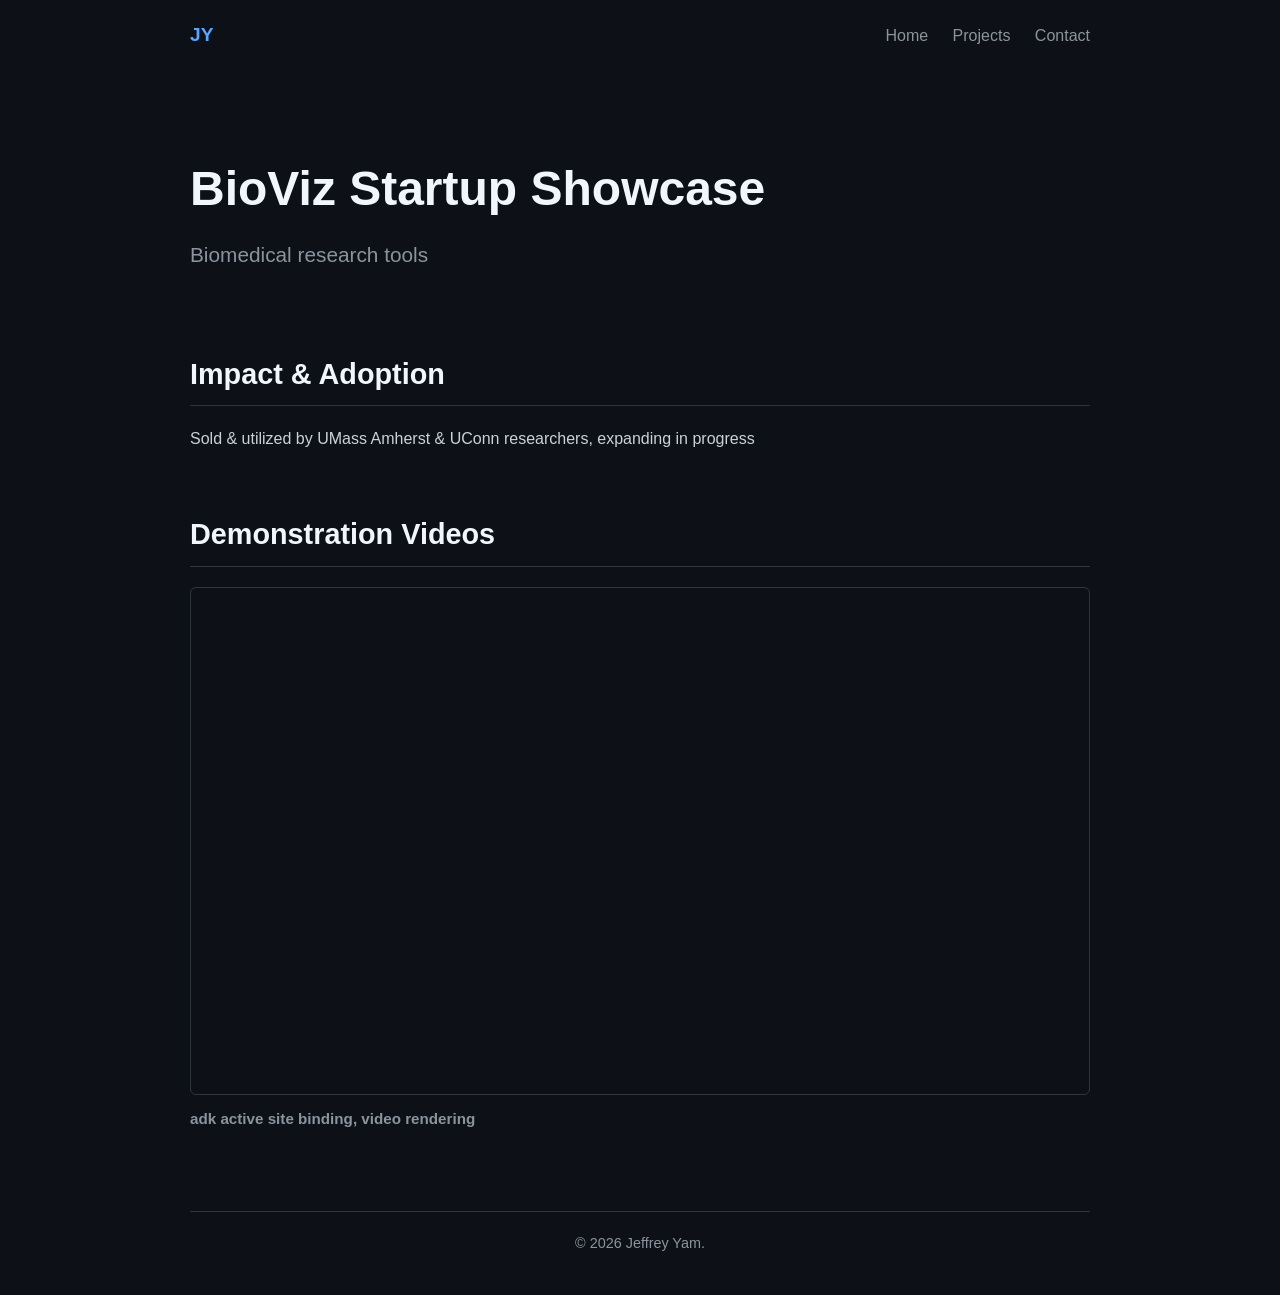
==== startup.html @ a9b7dc66 "tiny startup section" ====
<!DOCTYPE html>
<html lang="en">
<head>
    <meta charset="UTF-8">
    <meta name="viewport" content="width=device-width, initial-scale=1.0">
    <title>BioViz Startup - Jeffrey Yam</title>
    <link rel="stylesheet" href="style.css">
</head>
<body>

    <!-- Header / Navigation -->
    <header>
        <div class="logo">JY</div>
        <nav>
            <a href="index.html">Home</a>
            <a href="index.html#projects">Projects</a>
            <a href="index.html#contact">Contact</a>
        </nav>
    </header>

    <!-- Startup Hero Section -->
    <section class="hero">
        <h1>BioViz Startup Showcase</h1>
        <p>Biomedical research tools</p>

    </section>

    <!-- Traction / Flex Section -->
    <section class="section">
        <h2>Impact & Adoption</h2>
        <p>Sold & utilized by UMass Amherst & UConn researchers, expanding in progress</p>
    </section>

<!-- Video Demonstrations Section -->
    <section class="section">
        <h2>Demonstration Videos</h2>

        <!-- Video Item 1 -->
        <div class="video-card" style="margin-bottom: 30px;">
            <div class="video-container" style="position: relative; width: 100%; padding-bottom: 56.25%; height: 0; overflow: hidden; border-radius: 6px; border: 1px solid #30363d; margin-bottom: 12px;">
                <iframe src="https://www.youtube.com/embed/KiCRkwjMBIM" title="BioViz Demonstration" style="position: absolute; top: 0; left: 0; width: 100%; height: 100%; border: 0;" allowfullscreen></iframe>
            </div>
            <p style="color: #8b949e; font-size: 0.95rem;"><strong>adk active site binding, video rendering</strong></p>
        </div>

        <!-- You can easily duplicate the block above to add more demonstration videos later! -->
    </section>

    <!-- Footer -->
    <footer>
        <p>&copy; 2026 Jeffrey Yam.</p>
    </footer>

</body>
</html>
---- style.css ----
/* Reset & Base Styles */
* {
    margin: 0;
    padding: 0;
    box-sizing: border-box;
}

body {
    font-family: -apple-system, BlinkMacSystemFont, "Segoe UI", Roboto, Helvetica, Arial, sans-serif;
    background-color: #0d1117;
    color: #c9d1d9;
    line-height: 1.6;
    padding: 0 20px;
}

/* Header & Nav */
header {
    max-width: 900px;
    margin: 0 auto;
    display: flex;
    justify-content: space-between;
    align-items: center;
    padding: 20px 0;
}

.logo {
    font-weight: bold;
    font-size: 1.2rem;
    color: #58a6ff;
}

nav a {
    color: #8b949e;
    text-decoration: none;
    margin-left: 20px;
    transition: color 0.2s;
}

nav a:hover {
    color: #58a6ff;
}

/* Hero Section */
.hero {
    max-width: 900px;
    margin: 80px auto;
    text-align: left;
}

.hero h1 {
    font-size: 3rem;
    color: #f0f6fc;
    margin-bottom: 10px;
}

.hero p {
    font-size: 1.3rem;
    color: #8b949e;
    margin-bottom: 30px;
}

/* Buttons */
.cta-buttons {
    display: flex;
    gap: 15px;
}

.btn {
    padding: 10px 20px;
    border-radius: 6px;
    text-decoration: none;
    font-weight: 500;
    transition: background 0.2s;
}

.btn.primary {
    background-color: #238636;
    color: #ffffff;
}

.btn.primary:hover {
    background-color: #2ea043;
}

.btn.secondary {
    background-color: #21262d;
    color: #c9d1d9;
    border: 1px solid #30363d;
}

.btn.secondary:hover {
    background-color: #30363d;
}

/* Sections */
.section {
    max-width: 900px;
    margin: 60px auto;
}

.section h2 {
    font-size: 1.8rem;
    color: #f0f6fc;
    margin-bottom: 20px;
    border-bottom: 1px solid #30363d;
    padding-bottom: 8px;
}

/* Project Cards Grid */
.project-grid {
    display: grid;
    grid-template-columns: repeat(auto-fit, minmax(260px, 1fr));
    gap: 20px;
}

.project-card {
    background-color: #161b22;
    border: 1px solid #30363d;
    border-radius: 6px;
    padding: 20px;
    transition: border-color 0.2s;
}

.project-card:hover {
    border-color: #8b949e;
}

.project-card h3 {
    color: #58a6ff;
    margin-bottom: 10px;
}

.project-card p {
    font-size: 0.95rem;
    color: #8b949e;
    margin-bottom: 15px;
}

.tech-tag {
    display: inline-block;
    background-color: #21262d;
    color: #58a6ff;
    font-size: 0.8rem;
    padding: 3px 8px;
    border-radius: 4px;
    margin-right: 5px;
}

/* Contact Links */
.contact-links a {
    color: #58a6ff;
    text-decoration: none;
    font-weight: 500;
}

.contact-links a:hover {
    text-decoration: underline;
}

/* Footer */
footer {
    max-width: 900px;
    margin: 80px auto 40px auto;
    text-align: center;
    color: #8b949e;
    font-size: 0.9rem;
    border-top: 1px solid #30363d;
    padding-top: 20px;
}
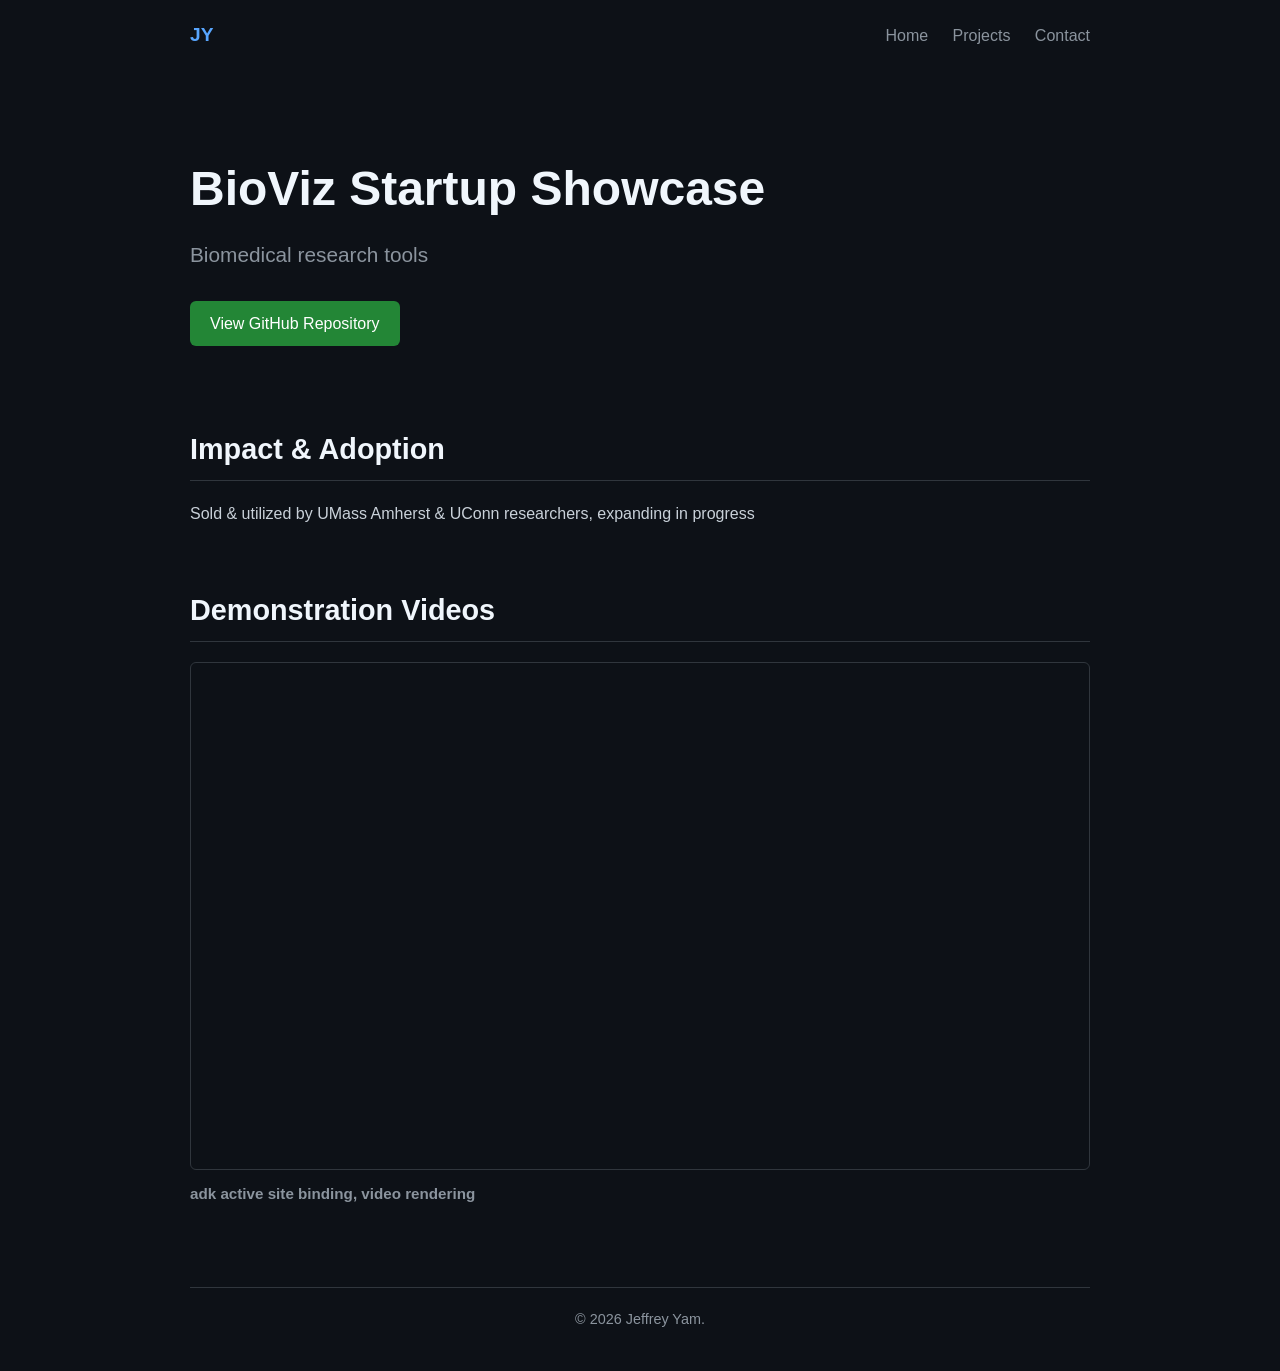
==== commit 36069f0b: "forgot to add github section" ====
--- a/startup.html
+++ b/startup.html
@@ -22,7 +22,9 @@
     <section class="hero">
         <h1>BioViz Startup Showcase</h1>
         <p>Biomedical research tools</p>
-
+        <div class="cta-buttons">
+            <a href="https://github.com/kychilly/BioViz" target="_blank" class="btn primary">View GitHub Repository</a>
+        </div>
     </section>
 
     <!-- Traction / Flex Section -->
